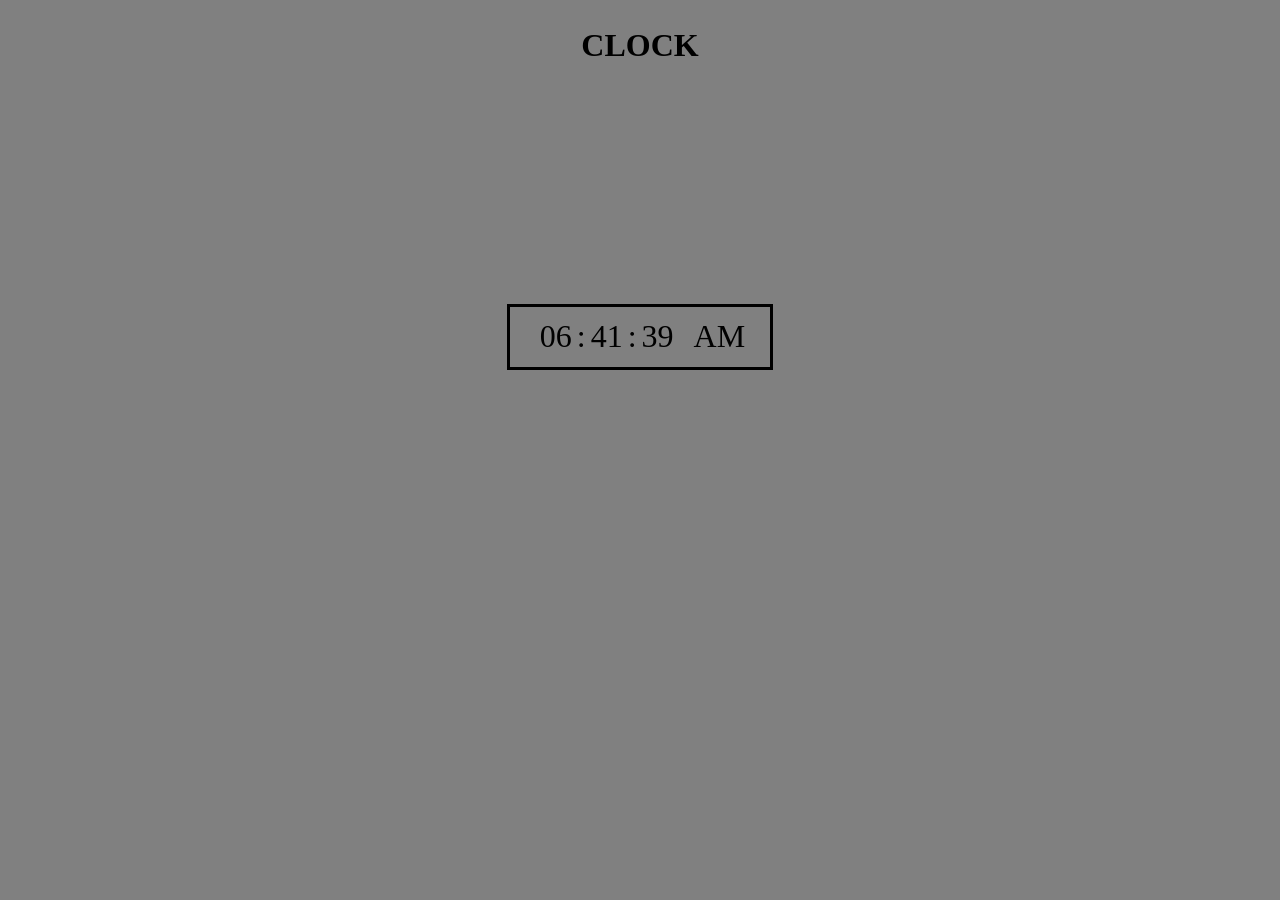
==== index.html @ 7113ddfc "Rename clock.html to index.html" ====
<!DOCTYPE html>
<html lang="en">
<head>
    <meta charset="UTF-8">
    <meta name="viewport" content="width=device-width, initial-scale=1.0">
    <title>Stop Watch</title>
    <link rel="stylesheet" href="./clock.css">
</head>
<body>
    <h2>CLOCK</h2>
    <div id="main">
        <span id="hrs">00</span>
        <span>:</span>
        <span id="mins">00</span>
        <span>:</span>
        <span id="secs">00</span>
        <span id="ampm">AM</span>
    </div>
    <script src="./clock.js"></script>
</body>
</html>
---- clock.css ----
*{
    background-color: grey;
}
h2{
    display: flex;
    justify-content: center;
    font-size: xx-large;
}
#main
{
    width: 250px;
    height: 50px;
    display: flex;
    justify-content: center;
    align-items: center;
    margin-top: 15em;
    border: 3px solid;
    padding: 5px;
    margin-left: auto;
    margin-right: auto;
    /* margin-bottom: 15em; */
}
span{
    font-size:xx-large;
    margin-left: 5px;
}
#ampm
{
    margin-left: 20px;
}
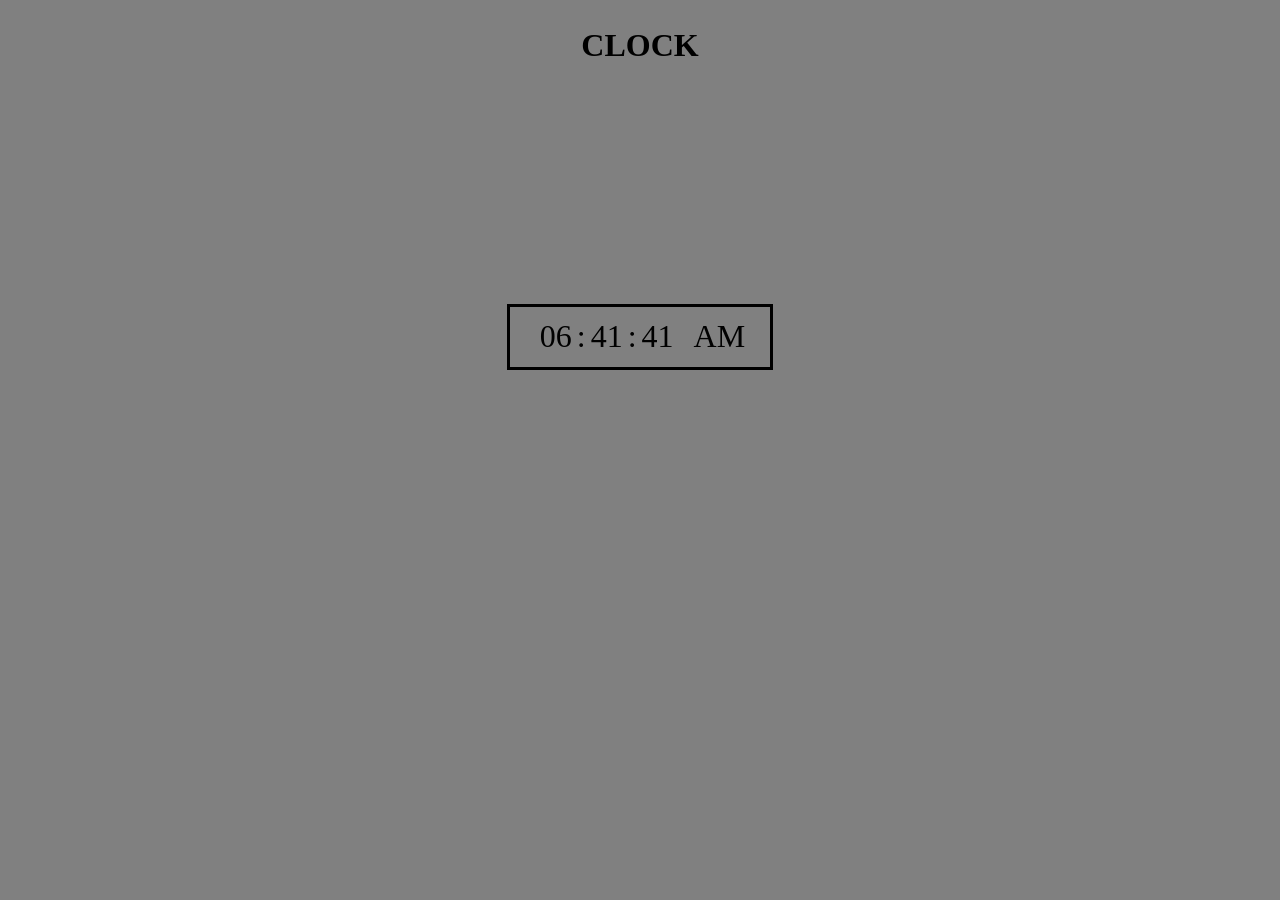
==== commit 1ad02125: "Update index.html" ====
--- a/index.html
+++ b/index.html
@@ -3,7 +3,7 @@
 <head>
     <meta charset="UTF-8">
     <meta name="viewport" content="width=device-width, initial-scale=1.0">
-    <title>Stop Watch</title>
+    <title>Clock</title>
     <link rel="stylesheet" href="./clock.css">
 </head>
 <body>
